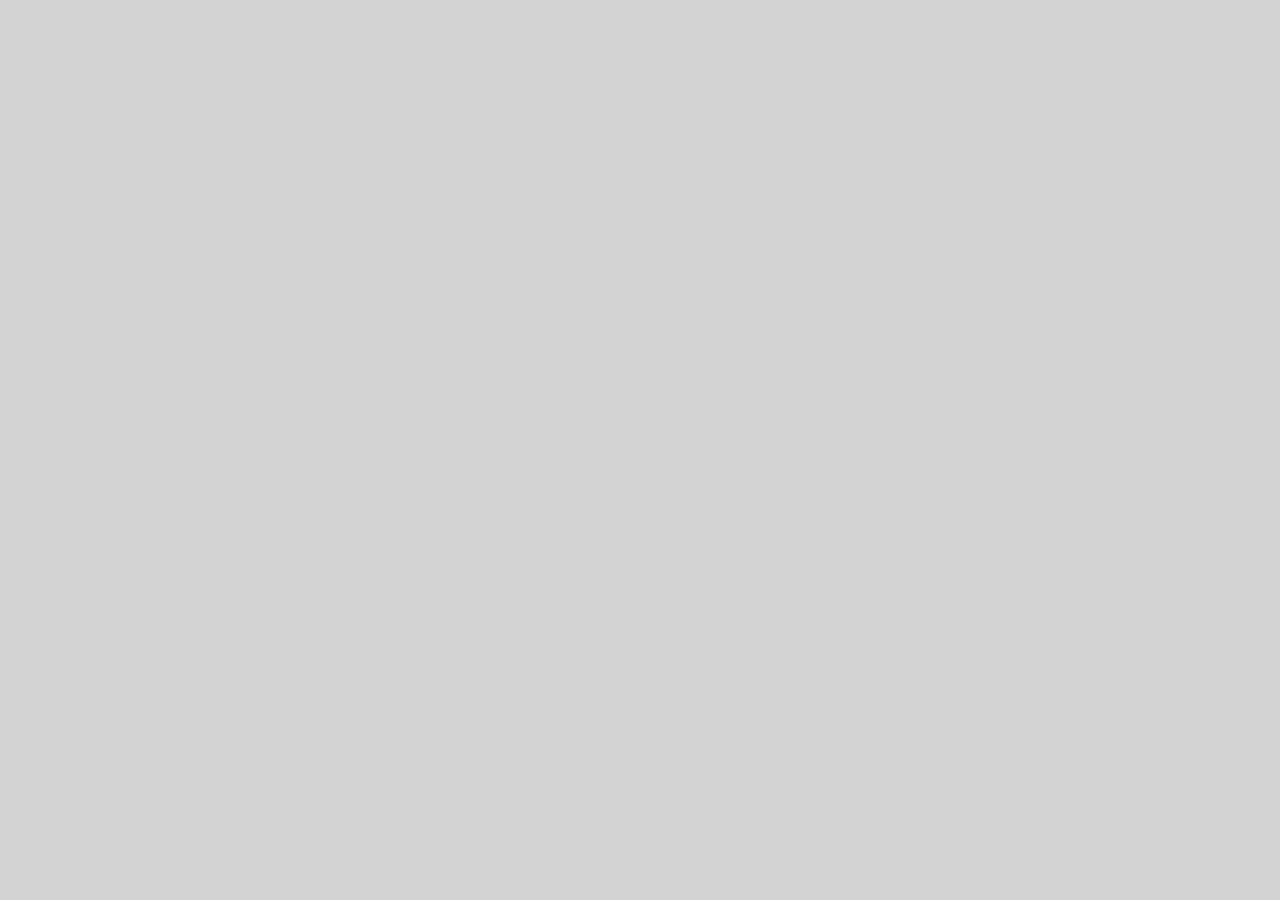
==== assets/sketches/classe_vettori/index.html @ 224010bd "Commit iniziale" ====
<!DOCTYPE html>
<html lang="en">
<head>
	<meta charset="UTF-8">
	<meta name="viewport" content="width=device-width, initial-scale=1.0">
	<title>Esempio 0: template
</title>
	<style>
		body {
			background-color: lightgray;
			margin: 0;
		}
	</style>
</head>
<body>
	<script src="vec2.js"></script>
	<script src="sketch.js"></script>
	<script src="https://cdn.jsdelivr.net/npm/p5@1.9.2/lib/p5.js"></script>
</body>
</html>
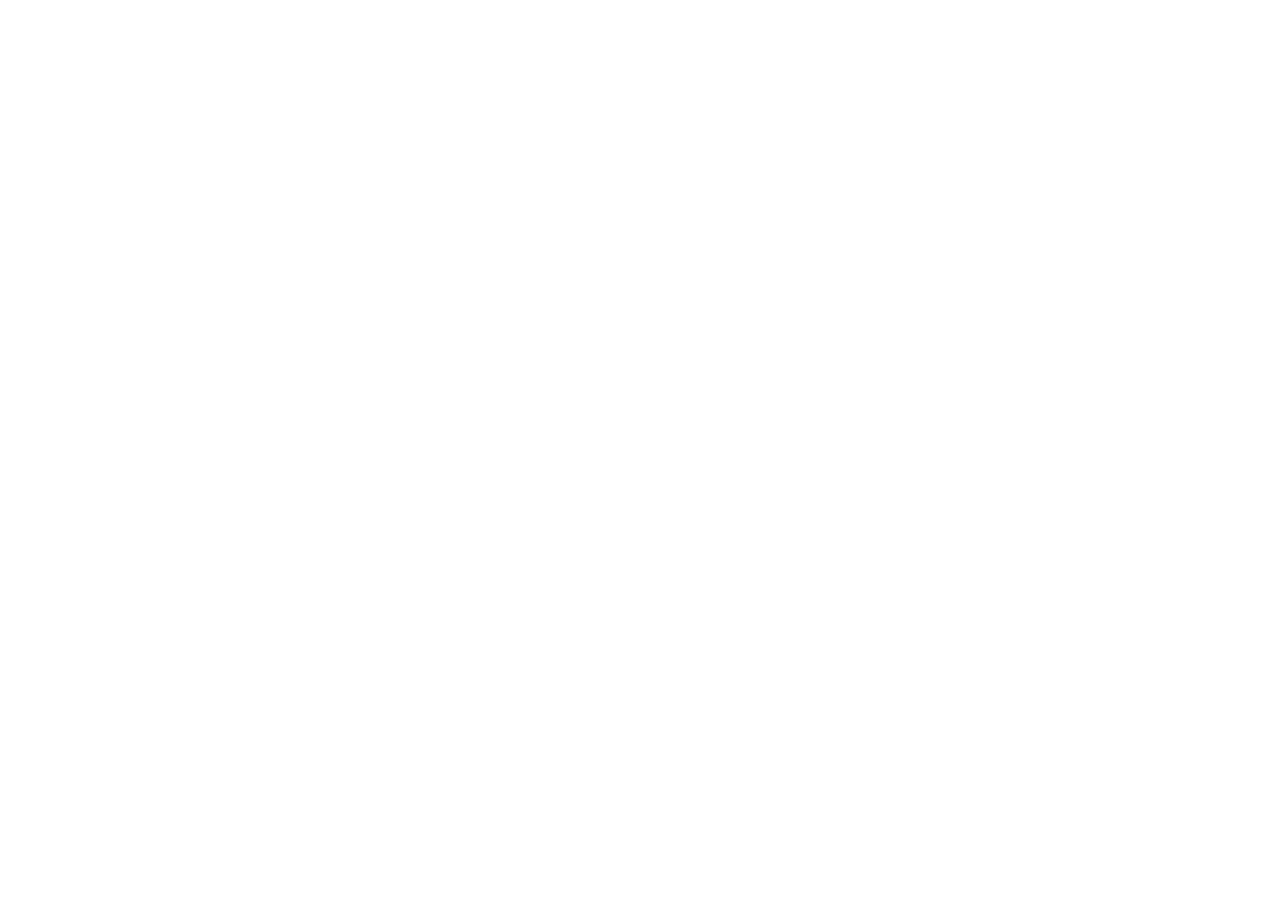
==== commit b8501812: "commit" ====
--- a/assets/sketches/classe_vettori/index.html
+++ b/assets/sketches/classe_vettori/index.html
@@ -7,7 +7,7 @@
 </title>
 	<style>
 		body {
-			background-color: lightgray;
+			
 			margin: 0;
 		}
 	</style>
